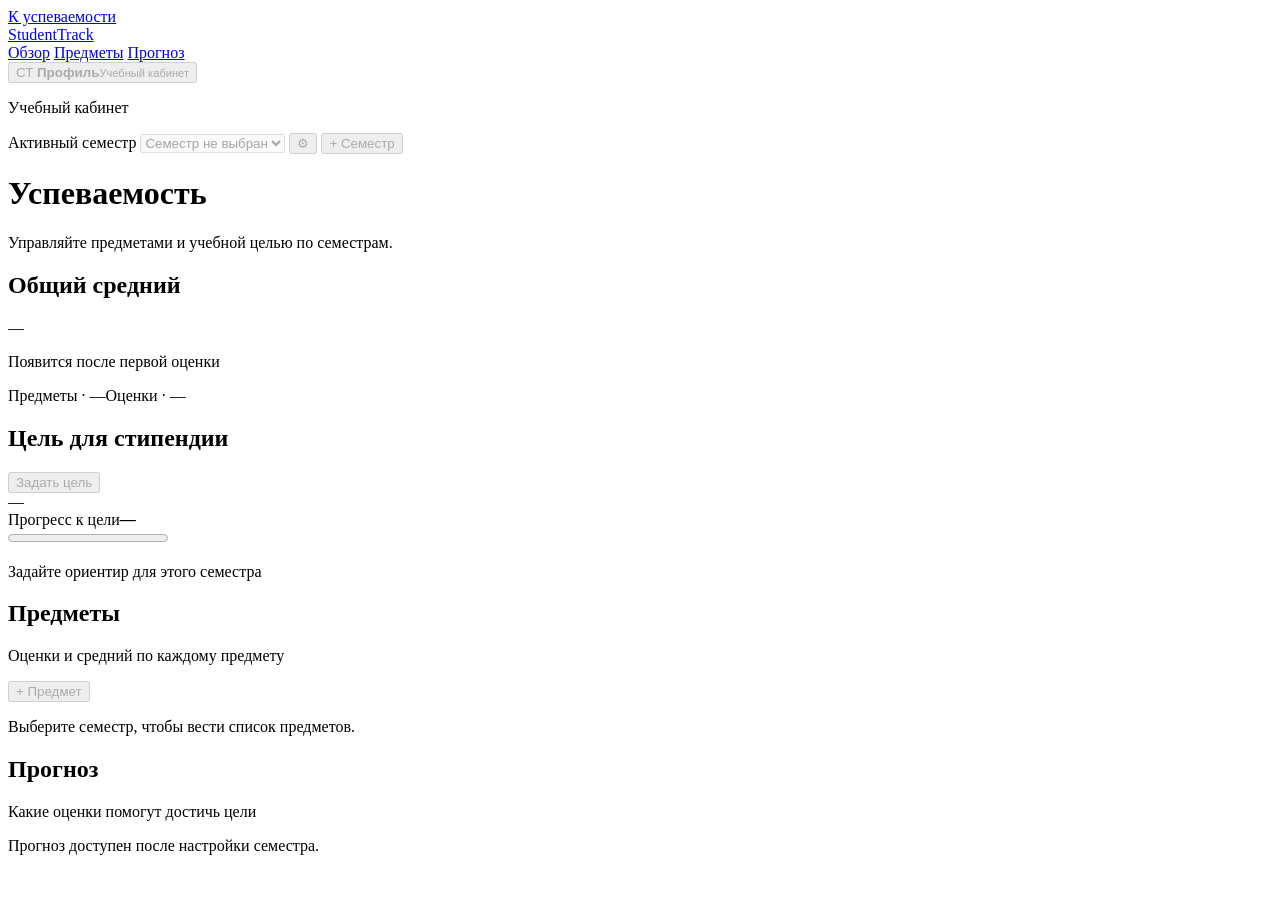
==== app/static/index.html @ 04fa535b "Build StudentTrack academic tracker" ====
<!doctype html>
<html lang="ru">
  <head>
    <meta charset="utf-8">
    <meta name="viewport" content="width=device-width, initial-scale=1">
    <meta name="theme-color" content="#18392e">
    <title>StudentTrack · Успеваемость</title>
    <link rel="stylesheet" href="/static/styles.css">
    <script type="module" src="/static/app.mjs"></script>
  </head>
  <body>
    <a class="skip-link" href="#dashboard">К успеваемости</a>
    <div class="app-shell">
      <aside class="sidebar" aria-label="Боковая панель">
        <a class="brand" href="#dashboard">
          <span class="brand-mark" aria-hidden="true"><i></i><i></i><i></i></span>
          <span>StudentTrack</span>
        </a>
        <nav class="sidebar-nav" aria-label="Разделы">
          <a class="nav-link is-current" href="#dashboard" aria-current="location"><span class="nav-glyph nav-overview" aria-hidden="true"></span>Обзор</a>
          <a class="nav-link" href="#subjects"><span class="nav-glyph nav-subjects" aria-hidden="true"></span>Предметы</a>
          <a class="nav-link" href="#forecast"><span class="nav-glyph nav-forecast" aria-hidden="true"></span>Прогноз</a>
        </nav>
        <button class="sidebar-profile" id="profile-button" type="button" disabled>
          <span class="avatar" id="profile-initials" aria-hidden="true">СТ</span>
          <span class="profile-label"><strong id="profile-name">Профиль</strong><small id="profile-caption">Учебный кабинет</small></span>
          <span class="profile-accent" aria-hidden="true"></span>
        </button>
      </aside>

      <main class="main" id="dashboard" tabindex="-1">
        <div class="topbar">
          <p class="eyebrow">Учебный кабинет</p>
          <div class="topbar-actions">
            <label class="visually-hidden" for="term-select">Активный семестр</label>
            <select id="term-select" class="term-select" disabled><option>Семестр не выбран</option></select>
            <button class="icon-button settings-button" id="term-settings" type="button" title="Настройки семестра" aria-label="Настройки семестра" disabled><span aria-hidden="true">⚙</span></button>
            <button class="button button-secondary new-term-button" id="new-term" type="button" disabled><span aria-hidden="true">+</span> Семестр</button>
          </div>
        </div>

        <header class="page-header">
          <h1 class="page-heading">Успеваемость</h1>
          <p class="page-intro" id="page-intro">Управляйте предметами и учебной целью по семестрам.</p>
        </header>

        <div class="notice error-notice" id="load-error" role="alert" hidden>
          <span id="load-error-text"></span>
          <button class="button button-quiet" id="retry" type="button">Повторить</button>
        </div>

        <section class="setup-banner" id="setup-banner" aria-label="Начало работы" hidden>
          <div>
            <h2 id="setup-heading">Создайте профиль</h2>
            <p id="setup-description">Укажите имя, чтобы начать вести успеваемость.</p>
          </div>
          <button type="button" class="button button-primary" id="setup-action">Создать профиль</button>
        </section>

        <section class="summary-grid" aria-label="Основные показатели">
          <article class="summary-card average-card" aria-labelledby="average-label">
            <h2 class="card-heading" id="average-label">Общий средний</h2>
            <div class="metric"><span class="metric-number" id="average">—</span><span class="metric-unit" id="average-scale"></span></div>
            <p class="metric-details" id="average-note">Появится после первой оценки</p>
            <div class="summary-foot"><span id="summary-subjects">Предметы · —</span><span id="summary-grades">Оценки · —</span></div>
          </article>
          <article class="summary-card goal-card" aria-labelledby="goal-label">
            <div class="goal-fields">
              <h2 class="card-heading" id="goal-label">Цель для стипендии</h2>
              <button class="button button-quiet" id="goal-button" type="button" disabled>Задать цель</button>
            </div>
            <div class="metric"><span class="metric-number" id="goal-score">—</span><span class="metric-unit" id="goal-scale"></span></div>
            <div class="progress-line"><label for="goal-progress">Прогресс к цели</label><strong id="progress-caption">—</strong></div>
            <progress id="goal-progress" value="0" max="100" aria-describedby="goal-note"></progress>
            <p class="metric-details" id="goal-note">Задайте ориентир для этого семестра</p>
          </article>
        </section>

        <div class="panel-grid">
          <section class="panel subjects-panel" id="subjects" aria-labelledby="subjects-title">
            <header class="panel-header">
              <div><h2 id="subjects-title">Предметы</h2><p id="subjects-description">Оценки и средний по каждому предмету</p></div>
              <button class="button button-primary" id="new-subject" type="button" disabled><span aria-hidden="true">+</span> Предмет</button>
            </header>
            <div class="panel-body">
              <div class="empty-state" id="subjects-empty"><p id="subjects-empty-text">Выберите семестр, чтобы вести список предметов.</p></div>
              <ul class="subject-list" id="subject-list" hidden></ul>
            </div>
          </section>

          <section class="panel forecast-panel" id="forecast" aria-labelledby="forecast-title">
            <header class="panel-header">
              <div><h2 id="forecast-title">Прогноз</h2><p>Какие оценки помогут достичь цели</p></div>
            </header>
            <div class="panel-body">
              <div class="empty-state" id="forecast-empty"><p id="forecast-empty-text">Прогноз доступен после настройки семестра.</p></div>
              <form id="forecast-form" hidden>
                <fieldset class="forecast-plan" id="forecast-plan">
                  <legend>Оставшиеся работы</legend>
                  <div class="forecast-fields" id="forecast-fields"></div>
                  <p class="form-error" id="forecast-error" role="alert" hidden></p>
                  <button class="button button-primary" id="forecast-submit" type="submit">Рассчитать прогноз</button>
                </fieldset>
              </form>
              <div class="forecast-result" id="forecast-result" role="status" aria-live="polite" hidden></div>
            </div>
          </section>
        </div>
      </main>
    </div>

    <dialog class="editor-dialog" id="editor" aria-labelledby="editor-title">
      <form id="editor-form">
        <header class="dialog-header">
          <h2 id="editor-title"></h2>
          <button class="icon-button" type="button" data-close-editor aria-label="Закрыть">×</button>
        </header>
        <div class="dialog-body" id="editor-body"></div>
        <p class="form-error dialog-error" id="editor-error" role="alert" hidden></p>
        <footer class="dialog-actions">
          <button class="button button-danger" id="editor-delete" type="button" hidden>Удалить</button>
          <button class="button button-secondary" type="button" data-close-editor>Отмена</button>
          <button class="button button-primary" id="editor-save" type="submit">Сохранить</button>
        </footer>
      </form>
    </dialog>

    <dialog class="editor-dialog confirm-dialog" id="confirm-dialog" aria-labelledby="confirm-title" aria-describedby="confirm-body">
      <form id="confirm-form">
        <header class="dialog-header"><h2 id="confirm-title"></h2></header>
        <p class="dialog-body" id="confirm-body"></p>
        <p class="form-error dialog-error" id="confirm-error" role="alert" hidden></p>
        <footer class="dialog-actions">
          <button class="button button-secondary" type="button" id="confirm-cancel" autofocus>Отмена</button>
          <button class="button button-danger filled-danger" type="submit" id="confirm-delete">Удалить</button>
        </footer>
      </form>
    </dialog>

    <div class="toast" id="toast" role="status" aria-live="polite" hidden></div>
  </body>
</html>
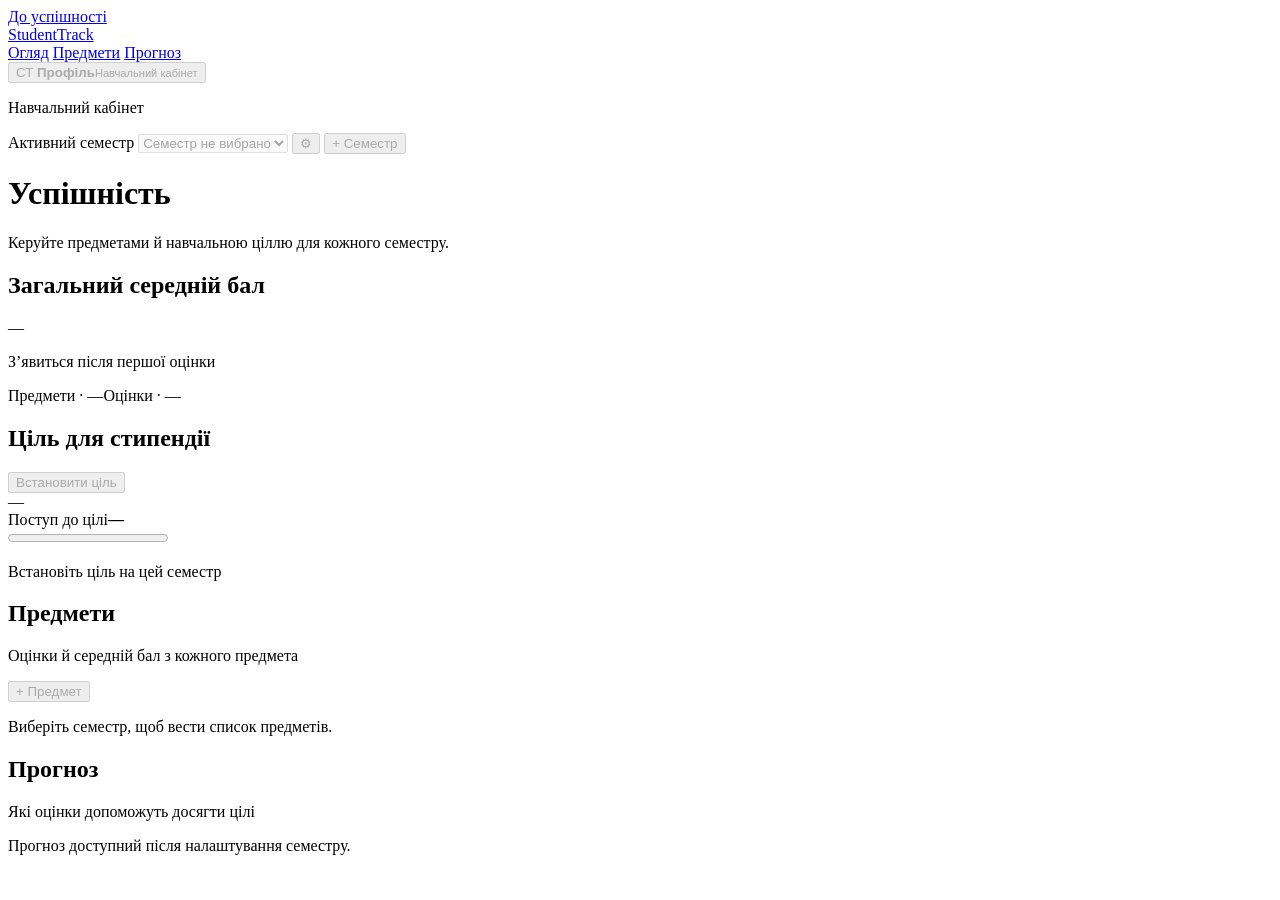
==== commit 697286de: "Update Russian language to Ukrainian in index.html" ====
--- a/app/static/index.html
+++ b/app/static/index.html
@@ -1,105 +1,105 @@
 <!doctype html>
-<html lang="ru">
+<html lang="uk">
   <head>
     <meta charset="utf-8">
     <meta name="viewport" content="width=device-width, initial-scale=1">
     <meta name="theme-color" content="#18392e">
-    <title>StudentTrack · Успеваемость</title>
+    <title>StudentTrack · Успішність</title>
     <link rel="stylesheet" href="/static/styles.css">
     <script type="module" src="/static/app.mjs"></script>
   </head>
   <body>
-    <a class="skip-link" href="#dashboard">К успеваемости</a>
+    <a class="skip-link" href="#dashboard">До успішності</a>
     <div class="app-shell">
-      <aside class="sidebar" aria-label="Боковая панель">
+      <aside class="sidebar" aria-label="Бічна панель">
         <a class="brand" href="#dashboard">
           <span class="brand-mark" aria-hidden="true"><i></i><i></i><i></i></span>
           <span>StudentTrack</span>
         </a>
-        <nav class="sidebar-nav" aria-label="Разделы">
-          <a class="nav-link is-current" href="#dashboard" aria-current="location"><span class="nav-glyph nav-overview" aria-hidden="true"></span>Обзор</a>
-          <a class="nav-link" href="#subjects"><span class="nav-glyph nav-subjects" aria-hidden="true"></span>Предметы</a>
+        <nav class="sidebar-nav" aria-label="Розділи">
+          <a class="nav-link is-current" href="#dashboard" aria-current="location"><span class="nav-glyph nav-overview" aria-hidden="true"></span>Огляд</a>
+          <a class="nav-link" href="#subjects"><span class="nav-glyph nav-subjects" aria-hidden="true"></span>Предмети</a>
           <a class="nav-link" href="#forecast"><span class="nav-glyph nav-forecast" aria-hidden="true"></span>Прогноз</a>
         </nav>
         <button class="sidebar-profile" id="profile-button" type="button" disabled>
           <span class="avatar" id="profile-initials" aria-hidden="true">СТ</span>
-          <span class="profile-label"><strong id="profile-name">Профиль</strong><small id="profile-caption">Учебный кабинет</small></span>
+          <span class="profile-label"><strong id="profile-name">Профіль</strong><small id="profile-caption">Навчальний кабінет</small></span>
           <span class="profile-accent" aria-hidden="true"></span>
         </button>
       </aside>
 
       <main class="main" id="dashboard" tabindex="-1">
         <div class="topbar">
-          <p class="eyebrow">Учебный кабинет</p>
+          <p class="eyebrow">Навчальний кабінет</p>
           <div class="topbar-actions">
-            <label class="visually-hidden" for="term-select">Активный семестр</label>
-            <select id="term-select" class="term-select" disabled><option>Семестр не выбран</option></select>
-            <button class="icon-button settings-button" id="term-settings" type="button" title="Настройки семестра" aria-label="Настройки семестра" disabled><span aria-hidden="true">⚙</span></button>
+            <label class="visually-hidden" for="term-select">Активний семестр</label>
+            <select id="term-select" class="term-select" disabled><option>Семестр не вибрано</option></select>
+            <button class="icon-button settings-button" id="term-settings" type="button" title="Налаштування семестру" aria-label="Налаштування семестру" disabled><span aria-hidden="true">⚙</span></button>
             <button class="button button-secondary new-term-button" id="new-term" type="button" disabled><span aria-hidden="true">+</span> Семестр</button>
           </div>
         </div>
 
         <header class="page-header">
-          <h1 class="page-heading">Успеваемость</h1>
-          <p class="page-intro" id="page-intro">Управляйте предметами и учебной целью по семестрам.</p>
+          <h1 class="page-heading">Успішність</h1>
+          <p class="page-intro" id="page-intro">Керуйте предметами й навчальною ціллю для кожного семестру.</p>
         </header>
 
         <div class="notice error-notice" id="load-error" role="alert" hidden>
           <span id="load-error-text"></span>
-          <button class="button button-quiet" id="retry" type="button">Повторить</button>
+          <button class="button button-quiet" id="retry" type="button">Повторити</button>
         </div>
 
-        <section class="setup-banner" id="setup-banner" aria-label="Начало работы" hidden>
+        <section class="setup-banner" id="setup-banner" aria-label="Початок роботи" hidden>
           <div>
-            <h2 id="setup-heading">Создайте профиль</h2>
-            <p id="setup-description">Укажите имя, чтобы начать вести успеваемость.</p>
+            <h2 id="setup-heading">Створіть профіль</h2>
+            <p id="setup-description">Вкажіть ім’я, щоб почати відстежувати успішність.</p>
           </div>
-          <button type="button" class="button button-primary" id="setup-action">Создать профиль</button>
+          <button type="button" class="button button-primary" id="setup-action">Створити профіль</button>
         </section>
 
-        <section class="summary-grid" aria-label="Основные показатели">
+        <section class="summary-grid" aria-label="Основні показники">
           <article class="summary-card average-card" aria-labelledby="average-label">
-            <h2 class="card-heading" id="average-label">Общий средний</h2>
+            <h2 class="card-heading" id="average-label">Загальний середній бал</h2>
             <div class="metric"><span class="metric-number" id="average">—</span><span class="metric-unit" id="average-scale"></span></div>
-            <p class="metric-details" id="average-note">Появится после первой оценки</p>
-            <div class="summary-foot"><span id="summary-subjects">Предметы · —</span><span id="summary-grades">Оценки · —</span></div>
+            <p class="metric-details" id="average-note">З’явиться після першої оцінки</p>
+            <div class="summary-foot"><span id="summary-subjects">Предмети · —</span><span id="summary-grades">Оцінки · —</span></div>
           </article>
           <article class="summary-card goal-card" aria-labelledby="goal-label">
             <div class="goal-fields">
-              <h2 class="card-heading" id="goal-label">Цель для стипендии</h2>
-              <button class="button button-quiet" id="goal-button" type="button" disabled>Задать цель</button>
+              <h2 class="card-heading" id="goal-label">Ціль для стипендії</h2>
+              <button class="button button-quiet" id="goal-button" type="button" disabled>Встановити ціль</button>
             </div>
             <div class="metric"><span class="metric-number" id="goal-score">—</span><span class="metric-unit" id="goal-scale"></span></div>
-            <div class="progress-line"><label for="goal-progress">Прогресс к цели</label><strong id="progress-caption">—</strong></div>
+            <div class="progress-line"><label for="goal-progress">Поступ до цілі</label><strong id="progress-caption">—</strong></div>
             <progress id="goal-progress" value="0" max="100" aria-describedby="goal-note"></progress>
-            <p class="metric-details" id="goal-note">Задайте ориентир для этого семестра</p>
+            <p class="metric-details" id="goal-note">Встановіть ціль на цей семестр</p>
           </article>
         </section>
 
         <div class="panel-grid">
           <section class="panel subjects-panel" id="subjects" aria-labelledby="subjects-title">
             <header class="panel-header">
-              <div><h2 id="subjects-title">Предметы</h2><p id="subjects-description">Оценки и средний по каждому предмету</p></div>
+              <div><h2 id="subjects-title">Предмети</h2><p id="subjects-description">Оцінки й середній бал з кожного предмета</p></div>
               <button class="button button-primary" id="new-subject" type="button" disabled><span aria-hidden="true">+</span> Предмет</button>
             </header>
             <div class="panel-body">
-              <div class="empty-state" id="subjects-empty"><p id="subjects-empty-text">Выберите семестр, чтобы вести список предметов.</p></div>
+              <div class="empty-state" id="subjects-empty"><p id="subjects-empty-text">Виберіть семестр, щоб вести список предметів.</p></div>
               <ul class="subject-list" id="subject-list" hidden></ul>
             </div>
           </section>
 
           <section class="panel forecast-panel" id="forecast" aria-labelledby="forecast-title">
             <header class="panel-header">
-              <div><h2 id="forecast-title">Прогноз</h2><p>Какие оценки помогут достичь цели</p></div>
+              <div><h2 id="forecast-title">Прогноз</h2><p>Які оцінки допоможуть досягти цілі</p></div>
             </header>
             <div class="panel-body">
-              <div class="empty-state" id="forecast-empty"><p id="forecast-empty-text">Прогноз доступен после настройки семестра.</p></div>
+              <div class="empty-state" id="forecast-empty"><p id="forecast-empty-text">Прогноз доступний після налаштування семестру.</p></div>
               <form id="forecast-form" hidden>
                 <fieldset class="forecast-plan" id="forecast-plan">
-                  <legend>Оставшиеся работы</legend>
+                  <legend>Роботи, які ще потрібно виконати</legend>
                   <div class="forecast-fields" id="forecast-fields"></div>
                   <p class="form-error" id="forecast-error" role="alert" hidden></p>
-                  <button class="button button-primary" id="forecast-submit" type="submit">Рассчитать прогноз</button>
+                  <button class="button button-primary" id="forecast-submit" type="submit">Розрахувати прогноз</button>
                 </fieldset>
               </form>
               <div class="forecast-result" id="forecast-result" role="status" aria-live="polite" hidden></div>
@@ -113,14 +113,14 @@
       <form id="editor-form">
         <header class="dialog-header">
           <h2 id="editor-title"></h2>
-          <button class="icon-button" type="button" data-close-editor aria-label="Закрыть">×</button>
+          <button class="icon-button" type="button" data-close-editor aria-label="Закрити">×</button>
         </header>
         <div class="dialog-body" id="editor-body"></div>
         <p class="form-error dialog-error" id="editor-error" role="alert" hidden></p>
         <footer class="dialog-actions">
-          <button class="button button-danger" id="editor-delete" type="button" hidden>Удалить</button>
-          <button class="button button-secondary" type="button" data-close-editor>Отмена</button>
-          <button class="button button-primary" id="editor-save" type="submit">Сохранить</button>
+          <button class="button button-danger" id="editor-delete" type="button" hidden>Видалити</button>
+          <button class="button button-secondary" type="button" data-close-editor>Скасувати</button>
+          <button class="button button-primary" id="editor-save" type="submit">Зберегти</button>
         </footer>
       </form>
     </dialog>
@@ -131,8 +131,8 @@
         <p class="dialog-body" id="confirm-body"></p>
         <p class="form-error dialog-error" id="confirm-error" role="alert" hidden></p>
         <footer class="dialog-actions">
-          <button class="button button-secondary" type="button" id="confirm-cancel" autofocus>Отмена</button>
-          <button class="button button-danger filled-danger" type="submit" id="confirm-delete">Удалить</button>
+          <button class="button button-secondary" type="button" id="confirm-cancel" autofocus>Скасувати</button>
+          <button class="button button-danger filled-danger" type="submit" id="confirm-delete">Видалити</button>
         </footer>
       </form>
     </dialog>
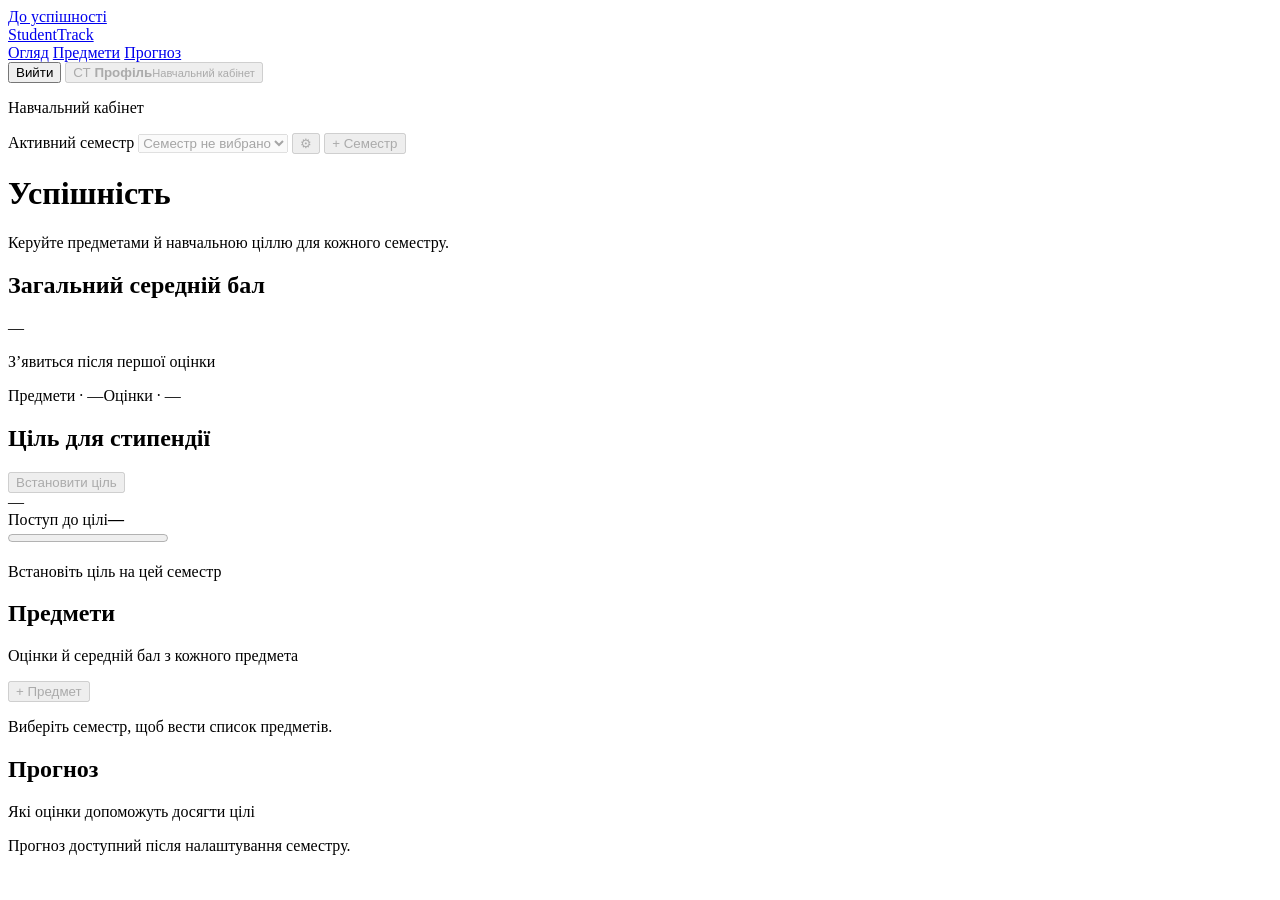
==== commit 4aaa37a1: "Add student account authentication and isolate user data" ====
--- a/app/static/index.html
+++ b/app/static/index.html
@@ -21,6 +21,7 @@
           <a class="nav-link" href="#subjects"><span class="nav-glyph nav-subjects" aria-hidden="true"></span>Предмети</a>
           <a class="nav-link" href="#forecast"><span class="nav-glyph nav-forecast" aria-hidden="true"></span>Прогноз</a>
         </nav>
+        <button class="button button-secondary" id="logout-button" type="button">Вийти</button>
         <button class="sidebar-profile" id="profile-button" type="button" disabled>
           <span class="avatar" id="profile-initials" aria-hidden="true">СТ</span>
           <span class="profile-label"><strong id="profile-name">Профіль</strong><small id="profile-caption">Навчальний кабінет</small></span>
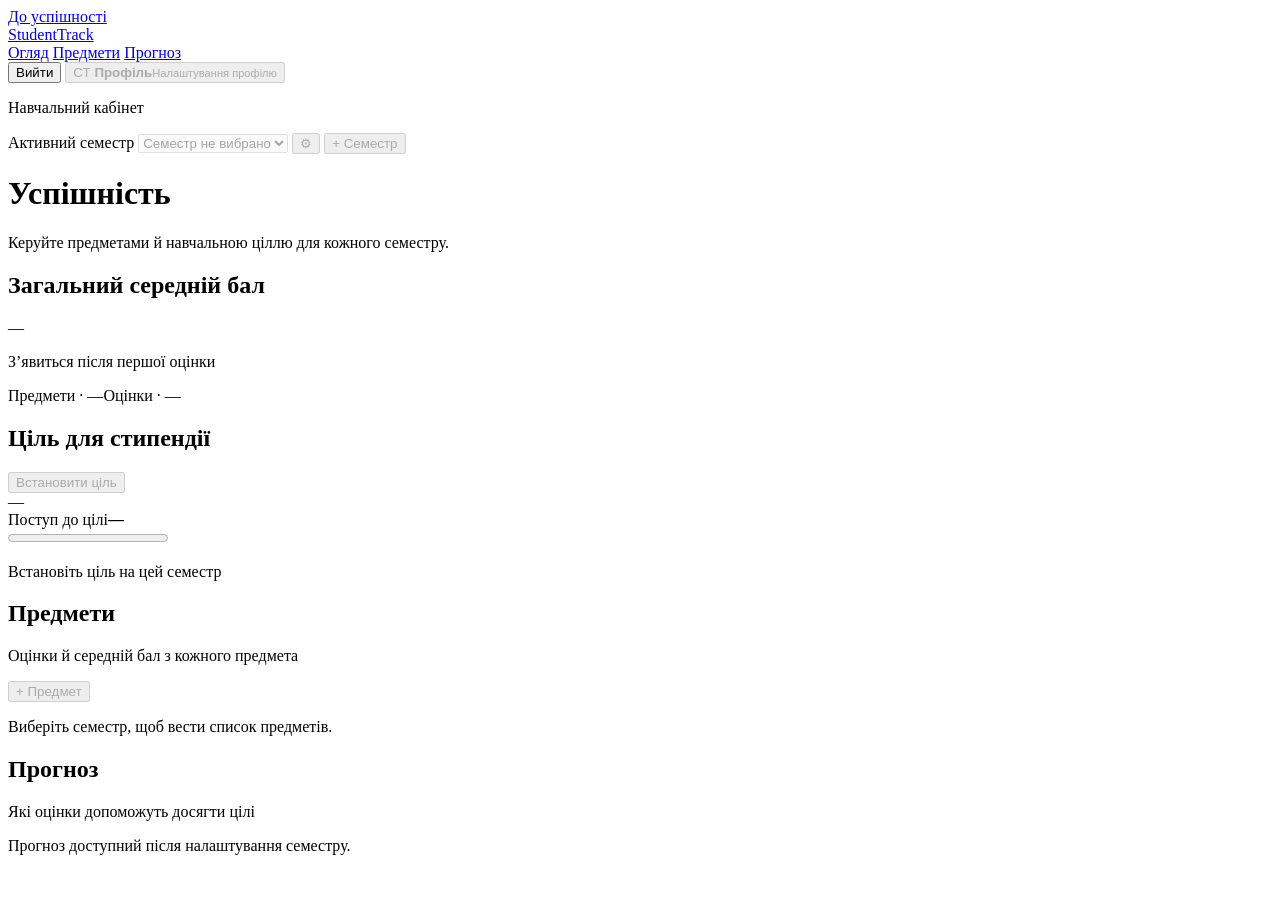
==== commit f03defe7: "Refine StudentTrack authentication and add regression coverage" ====
--- a/app/static/index.html
+++ b/app/static/index.html
@@ -24,7 +24,7 @@
         <button class="button button-secondary" id="logout-button" type="button">Вийти</button>
         <button class="sidebar-profile" id="profile-button" type="button" disabled>
           <span class="avatar" id="profile-initials" aria-hidden="true">СТ</span>
-          <span class="profile-label"><strong id="profile-name">Профіль</strong><small id="profile-caption">Навчальний кабінет</small></span>
+          <span class="profile-label"><strong id="profile-name">Профіль</strong><small>Налаштування профілю</small></span>
           <span class="profile-accent" aria-hidden="true"></span>
         </button>
       </aside>
@@ -52,10 +52,10 @@
 
         <section class="setup-banner" id="setup-banner" aria-label="Початок роботи" hidden>
           <div>
-            <h2 id="setup-heading">Створіть профіль</h2>
-            <p id="setup-description">Вкажіть ім’я, щоб почати відстежувати успішність.</p>
+            <h2>Створіть перший семестр</h2>
+            <p>Виберіть шкалу оцінювання й спосіб розрахунку середнього бала.</p>
           </div>
-          <button type="button" class="button button-primary" id="setup-action">Створити профіль</button>
+          <button type="button" class="button button-primary" id="setup-action">Створити семестр</button>
         </section>
 
         <section class="summary-grid" aria-label="Основні показники">
